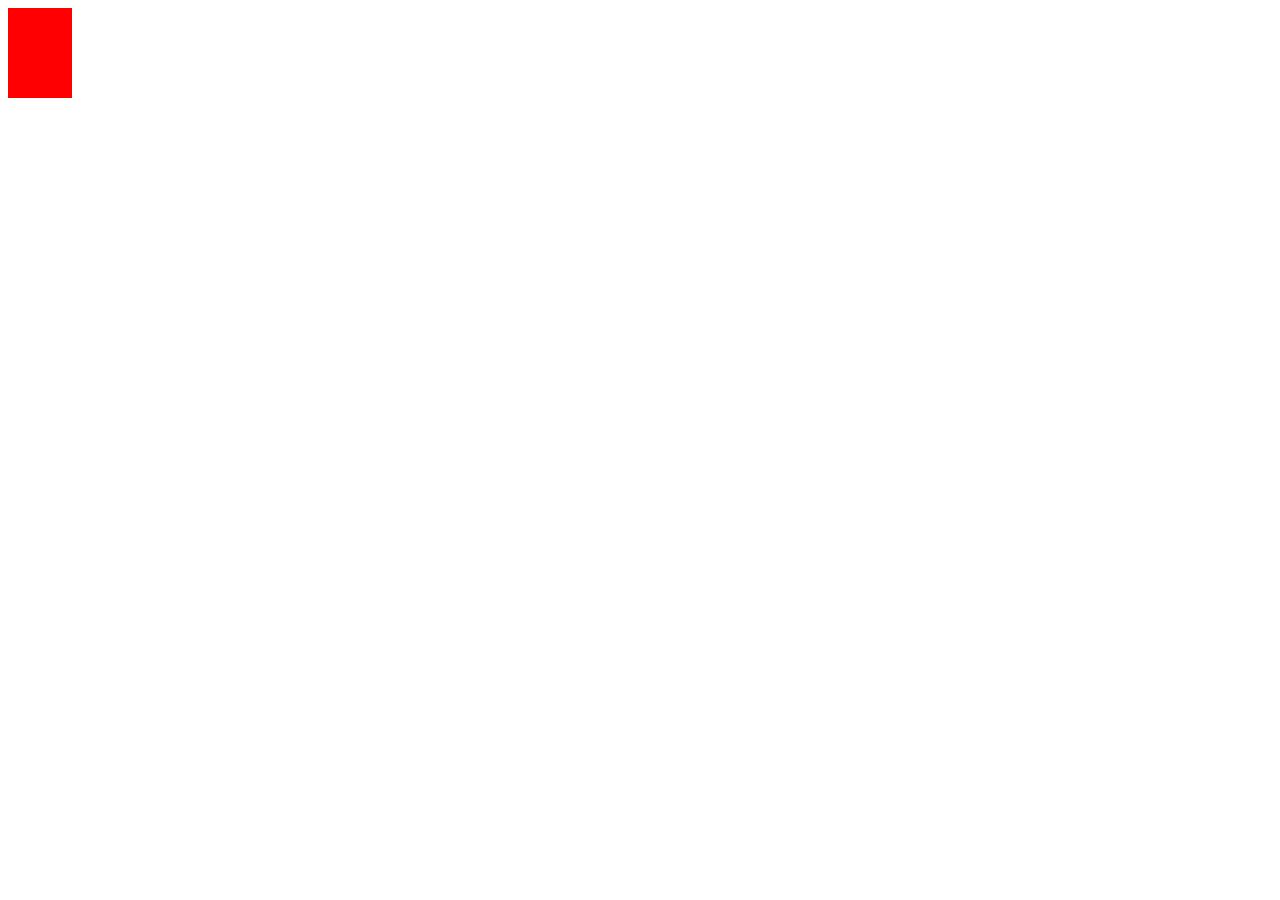
==== index.html @ a526e28c "Uploading files after initializing repository." ====
<!DOCTYPE html>
<html lang="en">
    
  <head>
    <meta charset="utf-8">
    <title>Interactivity</title>
        
    <link rel="stylesheet" href="styles/styles.css">
  </head>
  <body>
    
    <div><!-- There is intentionally no other code on this page. We were only working with this <div> -->
    
    </div>   

   
  </body>
</html>
---- styles/styles.css ----
/* Vendor prefixes help different browsers recognize the styles to be as consistent as possible. Vendor prefixes are not required but are recommended. Each vendor prefix is commented below. */

div {
  width:5vw;
  height:10vh;
  background-color:red;
  -webkit-transition: width 2s, height 4s;  /* Chrome, Safari, newer versions of Opera, almost all iOS browsers (including Firefox for iOS); basically, any WebKit based  */
  -moz-transition: width 2s, height 4s;  /* Mozilla Firefox  */
  -o-transition: width 2s, height 4s;  /* Old, pre-WebKit, versions of Opera  */ 
  -ms-transition: width 2s, height 4s;  /* Internet Explorer and Microsoft Edge  */
  transition:width 2s, height 4s; /* Shorthand but not browser specific */
  
  -webkit-transition-timing-function: linear; /* Which browser am I a prefix for? */
  -moz-transition-timing-function: linear; /* Which browser am I a prefix for? */
  -o-transition-timing-function: linear; /* Which browser am I a prefix for? */
  -ms-transition-timing-function: linear; /* Which browser am I a prefix for? */
   transition-timing-function: linear; /* Which browser am I a prefix for? */
  
  
  transition-delay: 2s; /* Which browser am I a prefix for? And what is the max I should ever do this for? */
}

div:hover {
  width:10vw;
  height:20vh;
}
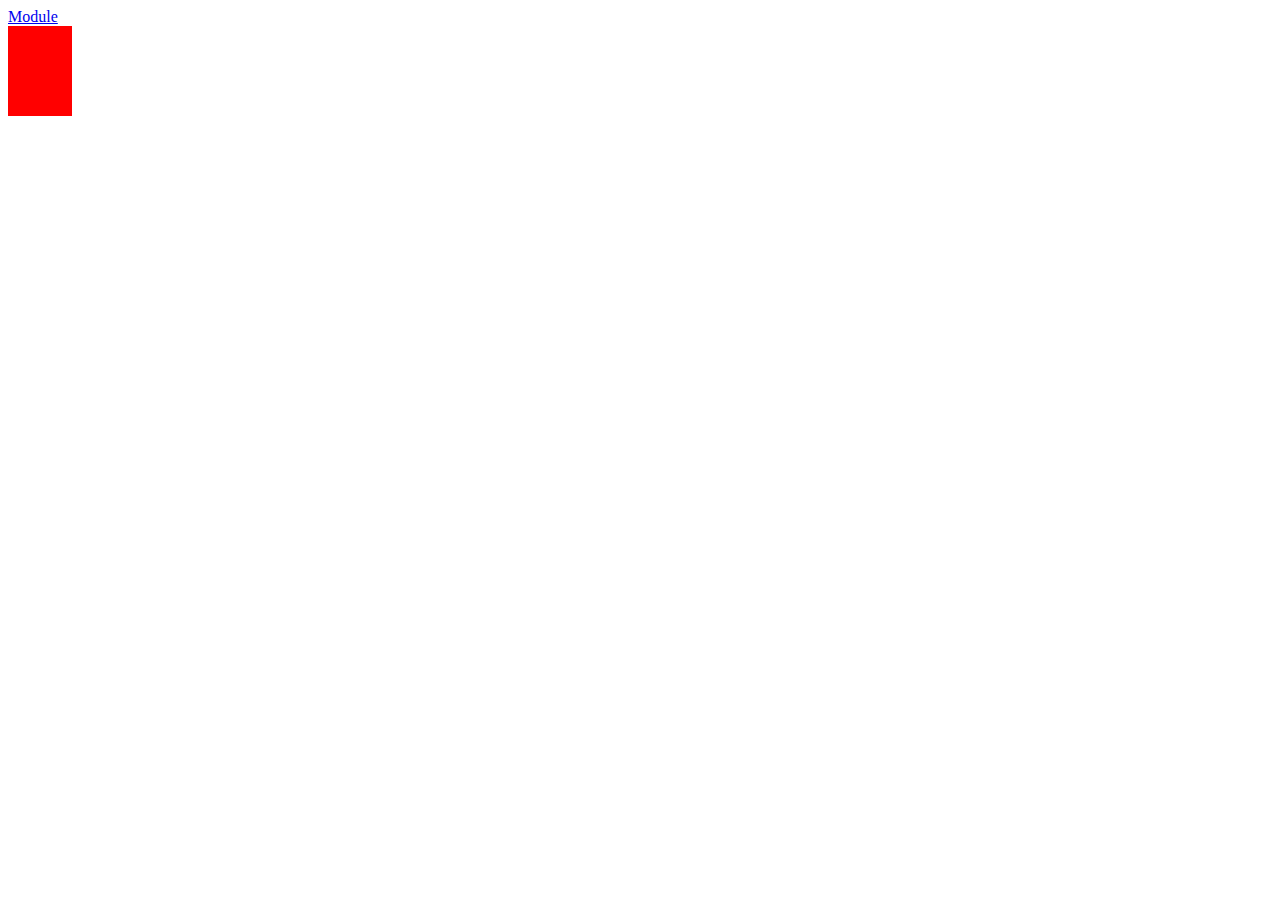
==== commit 8c52b3e7: "Forgot to save my index.htmlesc" ====
--- a/index.html
+++ b/index.html
@@ -9,7 +9,10 @@
   </head>
   <body>
     
-    <div><!-- There is intentionally no other code on this page. We were only working with this <div> -->
+  	<!-- Ignore this link. It is only for you to navigate between the two pages in this weeks work.-->
+  	<a href="module.html">Module</a>
+
+    <div><!-- There is intentionally no other code on this page besides the above link you should ignore. We were only working with this <div>. -->
     
     </div>   
 
--- a/styles/styles.css
+++ b/styles/styles.css
@@ -17,7 +17,7 @@
    transition-timing-function: linear; /* Which browser am I a prefix for? */
   
   
-  transition-delay: 2s; /* Which browser am I a prefix for? And what is the max I should ever do this for? */
+  transition-delay: .25s; /* Which browser am I a prefix for? And what is the max I should ever do this for? */
 }
 
 div:hover {
